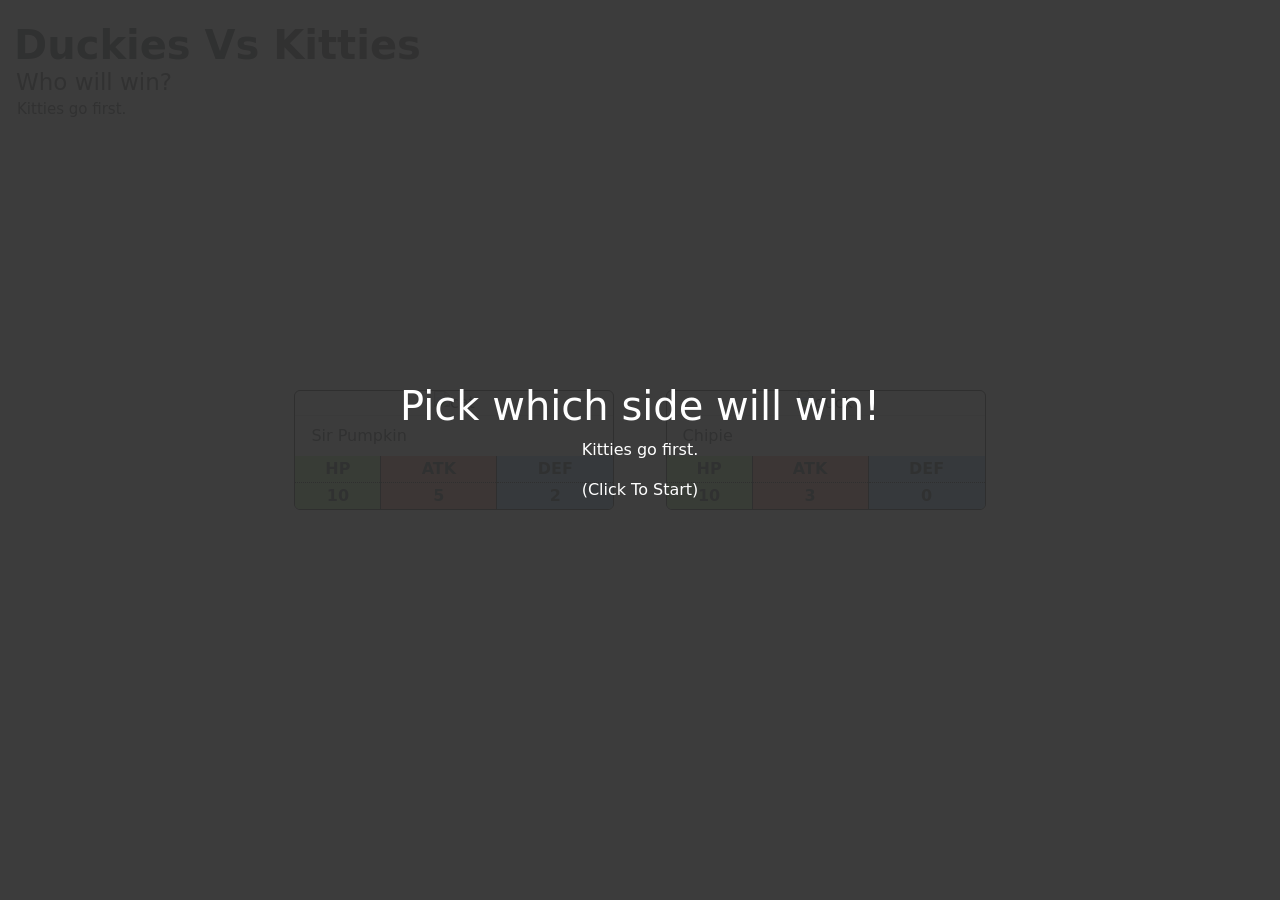
==== index.html @ e8f3157d "Rename ZTest_HTML.html to index.html Wouldn't upload without index title, formerly "ZTest_HTML.html" ====
<!DOCTYPE html>
<html lang="en">
<head>
    <meta charset="UTF-8">
    <meta name="viewport" content="width=device-width, initial-scale=1.0">
    <title>Cat vs Duck</title>
    <link rel="stylesheet" href="ZTest_CSS.css">
    <link href="https://cdn.jsdelivr.net/npm/bootstrap@5.3.3/dist/css/bootstrap.min.css" rel="stylesheet">
</head>


<body id="distract_mode" class="distract_mode">
<div class="" id="startScreen">
  <h1>Pick which side will win!</h1>
  <p>
    <span id="CoinFlip">Kitties</span>
    <span> go first.</span>
  </p>
  <p>(Click To Start)</p>
</div>

<div class="endScreen" id="endScreen">
  <h1 class="endMessageTitle" id="endMessageTitle">Placeholder Text</h1>
  <p>
    <span class="endMessage" id="endMessage">Placeholder Text</span>
    <span> Play again?</span>
  </p>
  <p> Creatures Discovered </p>
</div>


<div class="game-container">
      <div class="title">Duckies Vs Kitties</div>
      <div id="round" class="floating-text">Who will win?</div>
      <div class = "floating-text2">
        <p>
          <span id="CoinFlip2">Kitties</span>
          <span> go first.</span>
        </p>  
      </div>
      <button id="distract_button" class="floating-text3" type="button">Distraction_Mode</button>
  <div id="cardKittyID" class="card cardKitty">

    <div class="image-area">
      <img id="catimg" src="" alt="cat">
    </div>

    <div id="KNAME" class="card-footer"> <!-- 17 chars of W (longest letter possible)-->
      KittyName
    </div>

<table id="KTable" class="stat-tables" style="width:100%">

  <tr>
    <td>HP</td>
    <td>ATK</td>
    <td>DEF</td>
  </tr>
  <tr>
    <td id="KHP"></td>
    <td id="KATK"></td>
    <td id="KDEF"></td>
  </tr>
</table>


  </div>

  <div id="cardDuckyID" class="card cardDucky">

    <div class="image-area">
      <img id="duckimg" src="" alt="duck">
    </div>

    <div id="DNAME" class="card-footer">
      DuckName
    </div>

<table id="DTable" class="stat-tables" style="width:100%">
  <tr>
    <td>HP</td>
    <td>ATK</td>
    <td>DEF</td>
  </tr>
  <tr>
    <td id="DHP"></td>
    <td id="DATK"></td>
    <td id="DDEF"></td>
  </tr>
</table>

  </div>
</div>                                   <!---------------------------- -->


  </div>
  <script  type="module" src="ZTest_JS.js"></script>

  </body>
</html>
---- ZTest_CSS.css ----
#startScreen {
  position: fixed;
  top: 0;
  left: 0;
  width: 100%;
  height: 100%;
  background: rgba(50, 50, 50, 0.95);
  color: white;

  display: flex;
  flex-direction: column;
  justify-content: center;
  align-items: center;

  z-index: 1000;
}


.slideUpStartScreen {
  transform: translateY(-100%);
  transition: transform 0.4s ease;
}
.slideDownStartScreen {
  transform: translateY(0);

}


.endScreen {
  position: fixed;
  top: 0;
  left: 0;
  width: 100%;
  height: 100%;

  display: flex;
  flex-direction: column;
  justify-content: center;
  align-items: center;

  background: rgba(221, 255, 163, 0.689);
  color: rgb(0, 0, 0);
  z-index: 999;
  font-weight: 600;


  transform: translateY(100%); /* starts below screen */
  transition: transform 0.4s ease;

}

.slideUpEndScreen {
  transform: translateY(0%);
}



/* @keyframes slideUpAnim {
  0%   { transform: translateY(0); }
  100%  { transform: translateY(-100%); }  
}
.slideUpStartScreen {
  transform: slideUpAnim .35s ease forwards;
}

@keyframes slideDownAnim {
  0%   { transform: translateY(-100%); }
  100%  { transform: translateY(0%); }  
}
.slideDownStartScreen {
  animation: slideDownAnim .35s ease forwards;
} */


.hidden {
  display: none !important;
}


body {
  margin: 0;
  font-family: Arial, sans-serif;
}

.title {
  position: absolute;
  top: 15px;
  left: 14px;
  font-size: 40px;
  font-weight: bold;
}

.img-box {
  width: 500px;
  height: 500px;
  display: flex;
  justify-content: center;
  align-items: center;
  overflow: hidden;
  position: relative;
}

.img-box img {
  width: 50%;
  height: 50%;
  object-fit: contain;
  /* transition: transform .3 ease; */
}


.img-title {
  position: absolute;
  bottom: -25px;  /* pushes it outside */
  left: 0;

  font-size: 16px;
}

/* Full screen game layout */
.game-container {
  width: 100vw;
  height: 100vh;

  display: flex;
  justify-content: center;
  align-items: center;
  gap: 4vw;
  position: relative;
}

/* Each card scales with screen */
.card {
  width: 25vw;
  height: 60vh;

  display: flex;
  flex-direction: column;

  border-radius: 12px;
  overflow: hidden;
  border: 1px solid black !important;

}


.greyscale {
  filter: grayscale(100%);                        /* Loser will have this applied to them.   */
}

/* Image area takes most space */
.image-area {
  flex: 1;

  display: flex;
  justify-content: center;
  align-items: center;

  overflow: hidden;
}

.image-area img {
  max-width: 100%;
  max-height: 530px;
}

/* Footer (title now, stats later) */
.card-footer {
  height: 15%;
  display: flex;
  align-items: center;
  padding-left: 10px;
}

/* Title styling */
.floating-text {
  position: fixed;
  top: 65px;
  left: 16px;
  font-size: 23px;
}
.floating-text2 {
  position: fixed;
  top: 98px;
  left: 17px;
  font-size: 15px;
}
.floating-text3 {
  position: fixed;
  top: 810px;
  left: 1370px;
  font-size: 15px;
}

@keyframes flash {
  0%   { background-color: black; }
  50%  { background-color: white; }
  100% { background-color: black; }
}

.distract_mode_active {
  animation: flash .1s infinite;
}


/* TABLEs Styling*/
.flash {
  background: rgb(255, 42, 0) !important;
  transition: background 0.04s ease; 
  color:antiquewhite;
}

td:nth-child(1) {
  background: rgb(173, 255, 130);
  transition: background 0.2s ease; 
}

td:nth-child(2) { 
  background: rgb(255, 141, 121); 
  transition: background 0.2s ease; /* not used yet */
}
td:nth-child(3) { 
  background: rgb(130, 199, 255); 
  transition: background 0.2s ease; /* not used yet */
}

table {
  text-align: center;
  border: none;

}

.stat-tables td {
  text-align: center;
  border-right: 1px solid black;
}

/* remove last column line */
.stat-tables td:last-child {
  border-right: none;
}

.stat-tables tr {
  text-align: center;
  border-bottom: 1px dotted black;
  font-weight: bold;
}

/* remove last column line */
.stat-tables tr:last-child {
  border-bottom: none;
}






@keyframes shakeLeftRight {
  0%   { transform: translateX(0); }
  25%  { transform: translateX(-20px); }  /* left */
  50%  { transform: translateX(0); }
  75%  { transform: translateX(20px); }   /* right */
  100% { transform: translateX(0); }
}

.slide-animateK {
  animation: shakeLeftRight 0.3s ease;
}


@keyframes shakeRightLeft {
  0%   { transform: translateX(0); }
  25%  { transform: translateX(20px); }  /* left */
  50%  { transform: translateX(0); }
  75%  { transform: translateX(-20px); }   /* right */
  100% { transform: translateX(0); }
}

.slide-animateD {                     /* total time for animation to hit. */
  animation: shakeRightLeft 0.3s ease; /* timer must be less then when card ATK FN ends */ 
}

/* CSS slide-animate animation is main timer, then kitty attack, kitty faint, kitty ui (number + Flash red) must change. 
OG When css is 300(.3)/, attack is 300, faint is 200 in main, but 400 in JS (removetimer), and update ui is 150 for card num, 100 for flash and 300 to remove flash.
CSS -> slide-animateK and D.  
Attack -> JS module
Faint -> JS module and Main
UI -> Main 1.number and 2.flash to add/remove */



@keyframes faintjiggle {
  0%   { transform: translateX(0); }
  12%  { transform: translateX(-10px); }  /* left */
  24%  { transform: translateX(0); }
  36%  { transform: translateX(10px); }   /* right */
  48% { transform: translateX(0); }
  60%  { transform: translateX(-5px); }   /* left */
  72% { transform: translateX(0); }
  84%  { transform: translateX(5px); }   /* right */
  100% { transform: translateX(0); }
}

.faint-animate {
  animation: faintjiggle 0.4s ease;
}









/*  Clicking a card shrinks it to 90% and gives it a glow. */
.cardKitty {
  transition: transform 0.15s ease, box-shadow 0.3s ease;
}
.cardDucky {
  transition: transform 0.15s ease, box-shadow 0.3s ease;
}

/* shrink */
.shrink {
  transform: scale(0.9);
}

/* glow state */
.glow {
  box-shadow: 0 0 10px rgba(0, 200, 255, 0.8),  /* Winner will have this applied to them. */
            0 0 20px rgba(0, 200, 255, 0.5),
            0 0 50px rgba(0, 200, 255, 0.3);
}

.unclickable {
  pointer-events: none;
}

/* Clicking a card shrinks it to 90% and gives it a glow. */



/*   Winner Color Gradient Animation   */
@keyframes winnerColourAnim {
  0%   { background-color: rgb(255, 0, 0); }
  14%  { background-color: rgb(255, 165, 0); }
  28%  { background-color: rgb(255, 255, 0); }
  42%  { background-color: rgb(0, 255, 0); }
  56%  { background-color: rgb(0, 157, 255); }
  70%  { background-color: rgb(62, 55, 255); }
  84% { background-color: rgb(174, 0, 255); }
  100% { background-color: rgb(255, 170, 215); }
}

#DNAME {
  animation: winnerColourAnim 1s ease;
}
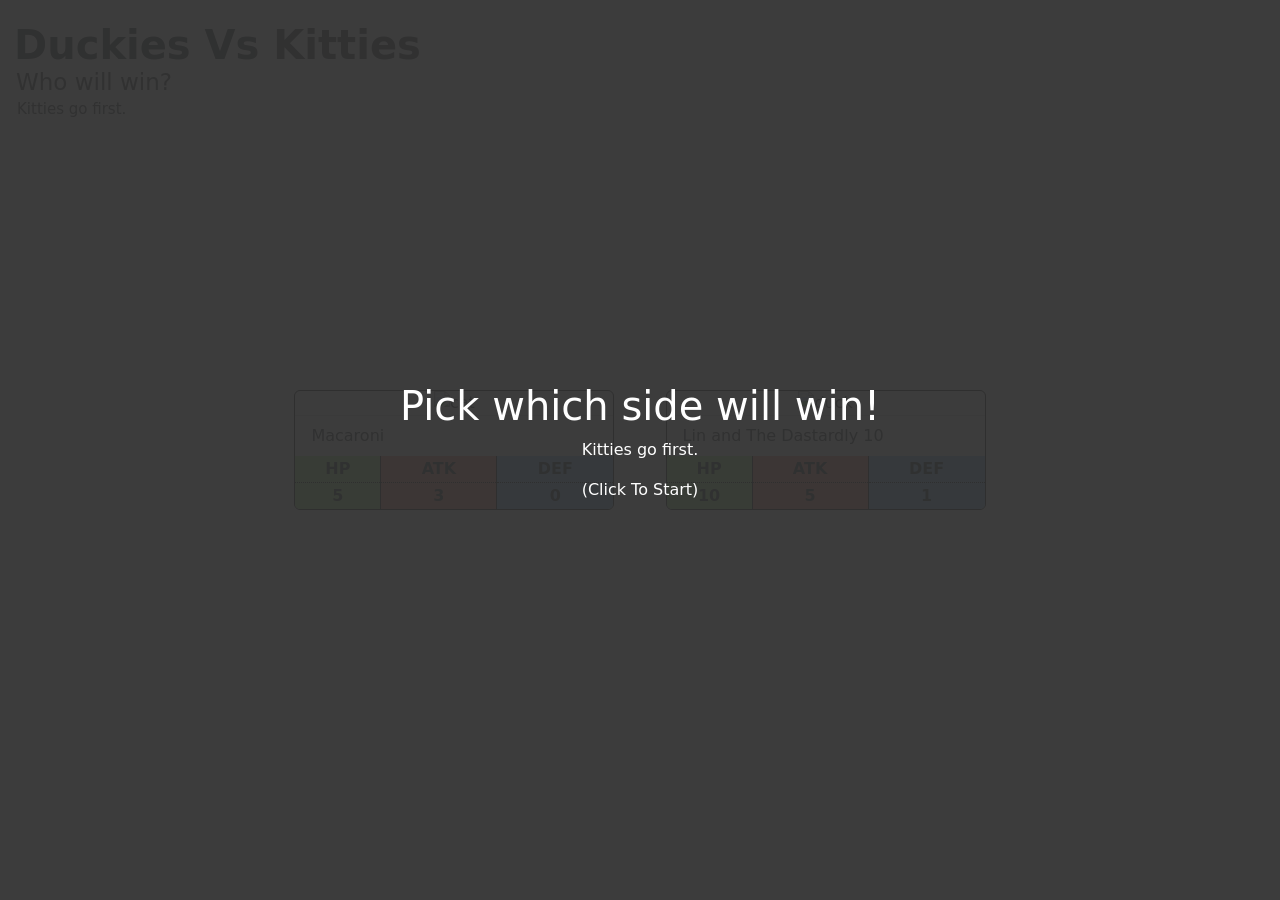
==== commit a3d07e49: "Update index.html removed distraction mode (avoid if epileptic)" ====
--- a/index.html
+++ b/index.html
@@ -38,7 +38,7 @@
           <span> go first.</span>
         </p>  
       </div>
-      <button id="distract_button" class="floating-text3" type="button">Distraction_Mode</button>
+<!--      <button id="distract_button" class="floating-text3" type="button">Distraction_Mode</button>  -->
   <div id="cardKittyID" class="card cardKitty">
 
     <div class="image-area">
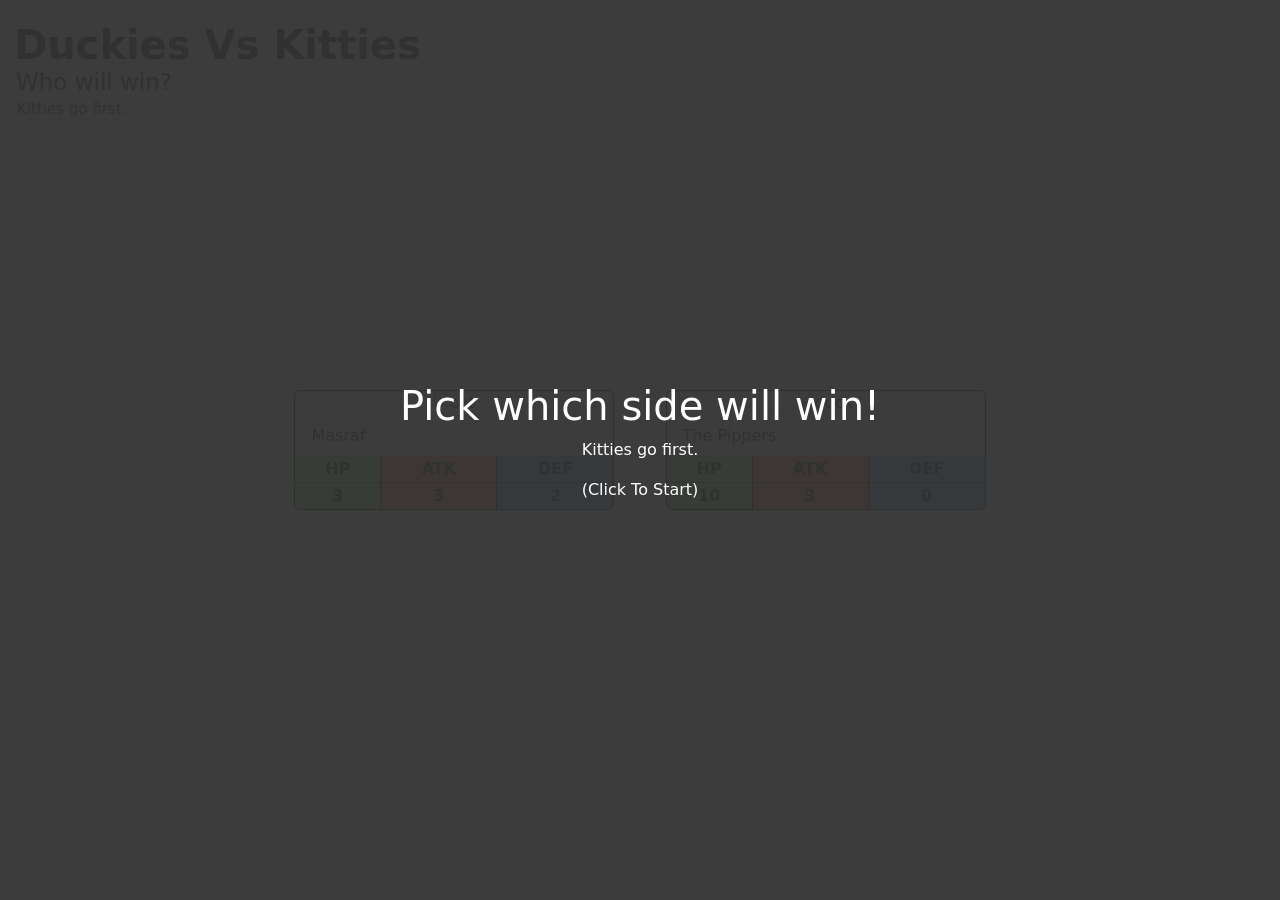
==== commit 49f5a64d: "Update index.html play again button (aka, reload website button)" ====
--- a/index.html
+++ b/index.html
@@ -25,7 +25,7 @@
     <span class="endMessage" id="endMessage">Placeholder Text</span>
     <span> Play again?</span>
   </p>
-  <p> Creatures Discovered </p>
+  <a href="https://bug-on-ship.github.io/Ducks-Vs-Cats/"> Go again! </a>
 </div>
 
 
